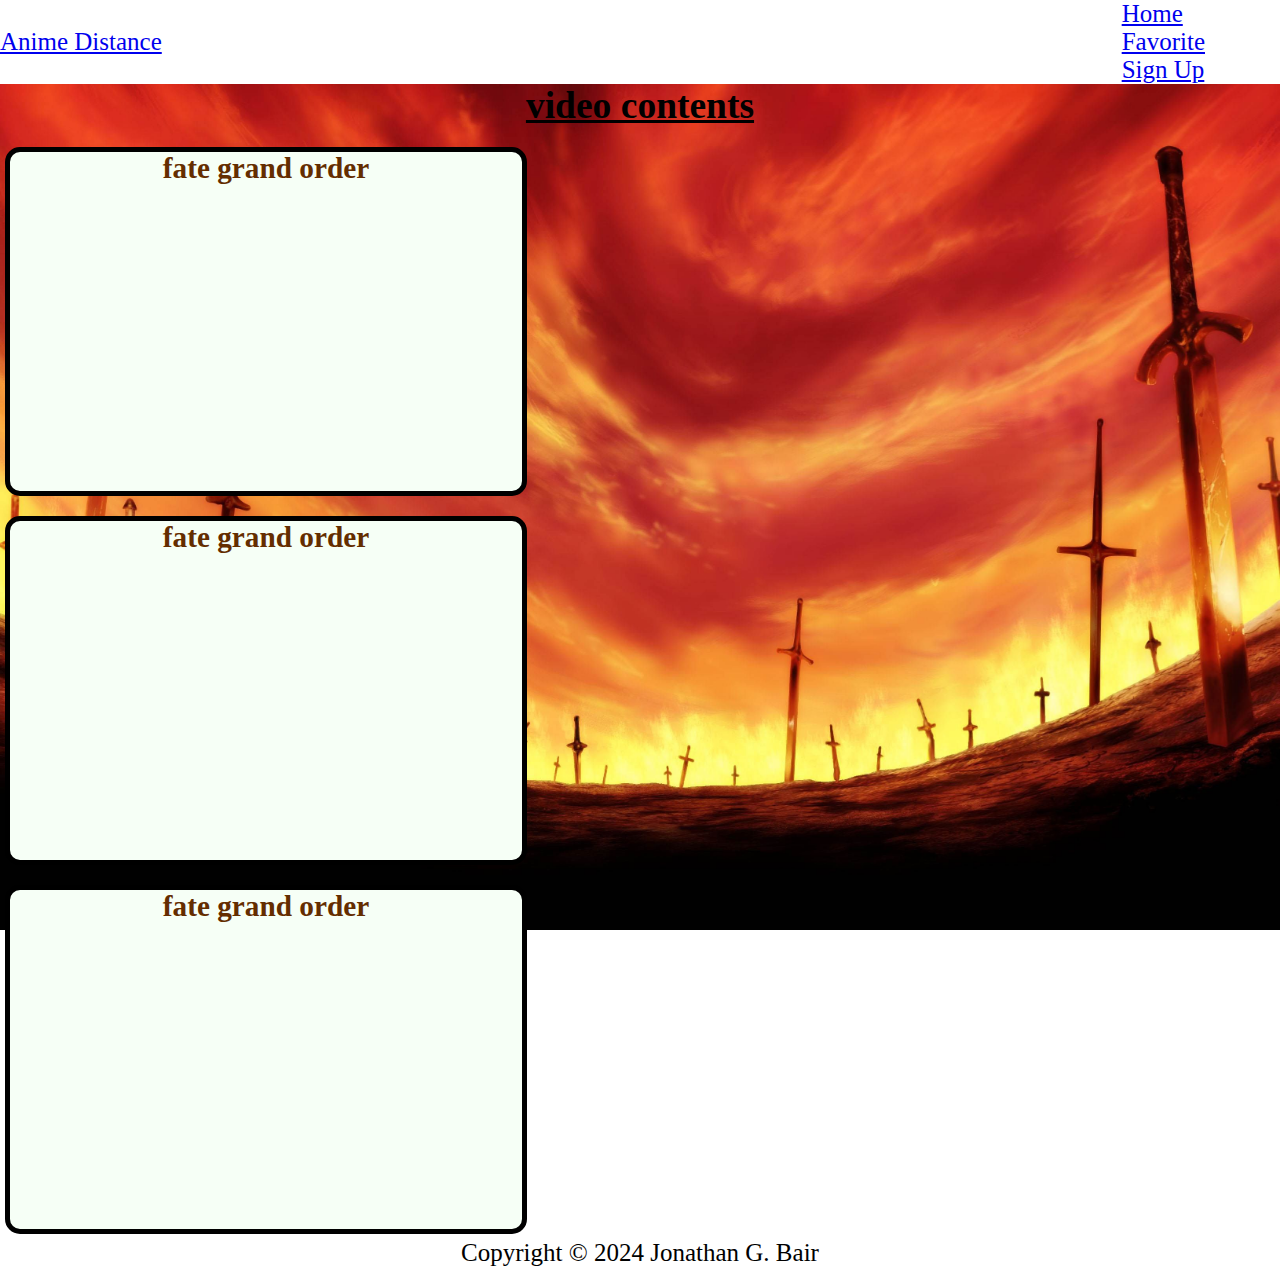
==== content.html @ 8dff863a "uploading files" ====
<!DOCTYPE html>
<html lang="en">
<head>
    <meta charset="UTF-8">
    <meta name="viewport" content="width=device-width, initial-scale=1.0">
    <title>Document</title>
    <link rel="stylesheet" href="./styles.css/styles.css">
</head>
<body>
    <header>
        <nav class="header-nav">
            <a href="./index.html" class="logo-name">Anime Distance</a>
            <ul class="header-nav-menu">
                <li class="header-menu-item"><a href="./index.html" class="home">Home</a></li>
                <li class="header-menu-item"><a href="./favorite.html">Favorite</a></li>
                <li class="header-menu-item"><a href="./sign-up.html">Sign Up</a></li>
            </ul>
        </nav>
    </header>

    <div class="background-image">
        <section id="content-1"> 
             <div class="video-contents">
                <h2>video contents</h2>
                <div class="multi-video-container">
                    <section class="three-video-item">
                        <h3>fate grand order</h3>
                        <video src="./video/fate grand order-1.mp4" height="300" autoplay muted></video>
                    </section>
                    <section class="three-video-item">
                        <h3>fate grand order</h3>
                        <video src="./video/fate grand order-2.mp4" height="300" autoplay muted></video>
                    </section>
                    <section class="three-video-item">
                        <h3>fate grand order</h3>
                        <video src="./video/fate grand order-3.mp4" height="300" autoplay muted></video>
                    </section>

                </div>
                <!--<div class="multi-column-container">
                    <section class="three-column-item">
                        <h3>friren</h3>
                        <img src="./imagis/stark-fern-and-frieren-in-frieren.avif" 
                        alt="favorite-1" 
                        class="img-thumbnail">
                        <p>
                            Frieren is a Japanese manga series written by Kanehito Yamada and illustrated by Tsukasa Abe. It has been serialized in Shogakukan's manga magazine ''Weekly Shōnen Sunday'' since April 2020, with its chapters collected in twelve volumes as of December 2023. The series is licensed for English release in North America by Viz Media. An anime television series adaptation produced by Madhouse premiered
                        </p>
                    </section>-->

             </div>

        </section>
    </div>
   
    <div class="background-image">
        <footer class="my-name">
            Copyright &copy; 2024 Jonathan G. Bair
        </footer>
    </div>
</body>
</html>
---- styles.css/styles.css ----
*{
    margin: 0;
    padding: 0;
    
}
body {
    display: flex;
    flex-direction: column;
}
p {
    padding: 0.4rem;
}
.intro {
    text-align: center;
}
.header-nav {
    align-items: center;
    display: flex;
    justify-content: space-between;
}
h1 {
    font-size: 3rem;
}

h1, h2 {
    text-align: center;
    text-decoration: underline;
}
.header-menu-item, a{
    margin-right: 1.5rem;
    
}
.header-nav-menu {
    margin: 0;
    padding: 0;
    list-style: none;
    justify-content: flex-end;
}
.profile-image {
    width: 300;
    display: block;
    margin: 1rem auto;
    border-radius: 50% 50% 50% 50%;
}
html {
    font-size: 25px;
}
ul, ol {
    padding-left: 25px;
}
ul {
    list-style: square;
}
.description {
    text-align: center;
}
.my-name {
    text-align: center;

}
.background-image {
    background-image: url(../imagis/back\ ground\ for\ project\ 1.jpg);
    background-repeat: no-repeat;
    background-size: cover;
    background-position: center;
    background-attachment: fixed;
    margin: 0;
}
.multi-column-container {
    display: block;
}
.three-column-item {
    width: calc(100% / 3 - 40px);
    margin: 5px 5px 5px;
    border: 5px solid rgb(0, 0, 0);
    border-radius: 15px;
    background-color: rgb(246, 255, 246);
    text-align: center;
    color: rgb(100, 45, 0);
}
.three-column-item .img-thumbnail {
    width: 80%;
    margin-top: 20px;
}
.form-row {
    display: flex;
    justify-content: center;
}
.multi-video-container {
    display: block;
}
.three-video-item {
    width: calc(100% / 3 - 40px);
    margin: 5px 5px 5px;
    border: 5px solid rgb(0, 0, 0);
    border-radius: 15px;
    background-color: rgb(246, 255, 246);
    text-align: center;
    color: rgb(100, 45, 0);
}
.multi-video-container .three-video-item {
    width: 40%;
    margin-top: 20px;
}
ul, ol {
    padding-left: 25px;
}
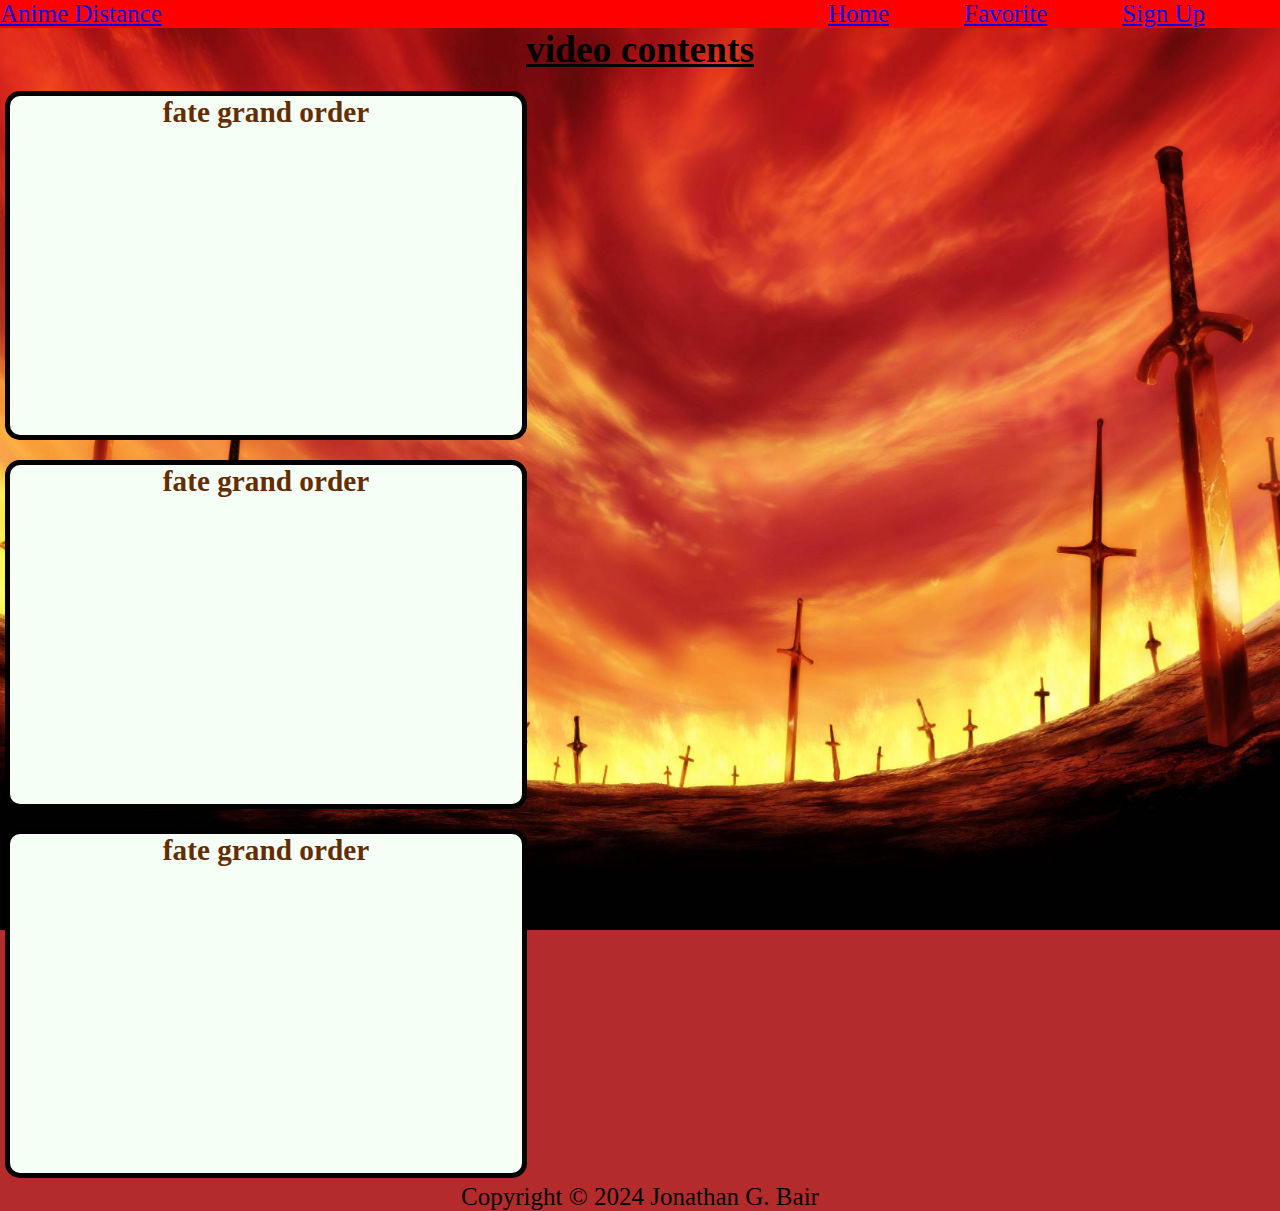
==== commit 701309ae: "Add files via upload" ====
--- a/content.html
+++ b/content.html
@@ -1,62 +1,53 @@
-<!DOCTYPE html>
-<html lang="en">
-<head>
-    <meta charset="UTF-8">
-    <meta name="viewport" content="width=device-width, initial-scale=1.0">
-    <title>Document</title>
-    <link rel="stylesheet" href="./styles.css/styles.css">
-</head>
-<body>
-    <header>
-        <nav class="header-nav">
-            <a href="./index.html" class="logo-name">Anime Distance</a>
-            <ul class="header-nav-menu">
-                <li class="header-menu-item"><a href="./index.html" class="home">Home</a></li>
-                <li class="header-menu-item"><a href="./favorite.html">Favorite</a></li>
-                <li class="header-menu-item"><a href="./sign-up.html">Sign Up</a></li>
-            </ul>
-        </nav>
-    </header>
-
-    <div class="background-image">
-        <section id="content-1"> 
-             <div class="video-contents">
-                <h2>video contents</h2>
-                <div class="multi-video-container">
-                    <section class="three-video-item">
-                        <h3>fate grand order</h3>
-                        <video src="./video/fate grand order-1.mp4" height="300" autoplay muted></video>
-                    </section>
-                    <section class="three-video-item">
-                        <h3>fate grand order</h3>
-                        <video src="./video/fate grand order-2.mp4" height="300" autoplay muted></video>
-                    </section>
-                    <section class="three-video-item">
-                        <h3>fate grand order</h3>
-                        <video src="./video/fate grand order-3.mp4" height="300" autoplay muted></video>
-                    </section>
-
-                </div>
-                <!--<div class="multi-column-container">
-                    <section class="three-column-item">
-                        <h3>friren</h3>
-                        <img src="./imagis/stark-fern-and-frieren-in-frieren.avif" 
-                        alt="favorite-1" 
-                        class="img-thumbnail">
-                        <p>
-                            Frieren is a Japanese manga series written by Kanehito Yamada and illustrated by Tsukasa Abe. It has been serialized in Shogakukan's manga magazine ''Weekly Shōnen Sunday'' since April 2020, with its chapters collected in twelve volumes as of December 2023. The series is licensed for English release in North America by Viz Media. An anime television series adaptation produced by Madhouse premiered
-                        </p>
-                    </section>-->
-
-             </div>
-
-        </section>
-    </div>
-   
-    <div class="background-image">
-        <footer class="my-name">
-            Copyright &copy; 2024 Jonathan G. Bair
-        </footer>
-    </div>
-</body>
+<!DOCTYPE html>
+<html lang="en">
+<head>
+    <meta charset="UTF-8">
+    <meta name="viewport" content="width=device-width, initial-scale=1.0">
+    <title>Document</title>
+    <link rel="stylesheet" href="./styles.css/styles.css">
+</head>
+<body>
+    <header>
+        <nav class="header-nav">
+            <a href="./index.html" class="logo-name">Anime Distance</a>
+            <ul class="header-nav-menu">
+                <li class="header-menu-item"><a href="./index.html" class="home">Home</a></li>
+                <li class="header-menu-item"><a href="./favorite.html">Favorite</a></li>
+                <li class="header-menu-item"><a href="./sign-up.html">Sign Up</a></li>
+            </ul>
+        </nav>
+    </header>
+
+    <div class="background-image">
+        <section id="content-1"> 
+             <div class="video-contents">
+                <h2>video contents</h2>
+                <div class="multi-video-container">
+                    <section class="three-video-item">
+                        <h3>fate grand order</h3>
+                        <video src="./video/fate grand order-1.mp4" height="300" autoplay muted></video>
+                    </section>
+                    <section class="three-video-item">
+                        <h3>fate grand order</h3>
+                        <video src="./video/fate grand order-2.mp4" height="300" autoplay muted></video>
+                    </section>
+                    <section class="three-video-item">
+                        <h3>fate grand order</h3>
+                        <video src="./video/fate grand order-3.mp4" height="300" autoplay muted></video>
+                    </section>
+
+                </div>
+               
+
+             </div>
+
+        </section>
+    </div>
+   
+    <div class="background-image">
+        <footer class="my-name">
+            Copyright &copy; 2024 Jonathan G. Bair
+        </footer>
+    </div>
+</body>
 </html>--- a/styles.css/styles.css
+++ b/styles.css/styles.css
@@ -1,107 +1,117 @@
-*{
-    margin: 0;
-    padding: 0;
-    
-}
-body {
-    display: flex;
-    flex-direction: column;
-}
-p {
-    padding: 0.4rem;
-}
-.intro {
-    text-align: center;
-}
-.header-nav {
-    align-items: center;
-    display: flex;
-    justify-content: space-between;
-}
-h1 {
-    font-size: 3rem;
-}
-
-h1, h2 {
-    text-align: center;
-    text-decoration: underline;
-}
-.header-menu-item, a{
-    margin-right: 1.5rem;
-    
-}
-.header-nav-menu {
-    margin: 0;
-    padding: 0;
-    list-style: none;
-    justify-content: flex-end;
-}
-.profile-image {
-    width: 300;
-    display: block;
-    margin: 1rem auto;
-    border-radius: 50% 50% 50% 50%;
-}
-html {
-    font-size: 25px;
-}
-ul, ol {
-    padding-left: 25px;
-}
-ul {
-    list-style: square;
-}
-.description {
-    text-align: center;
-}
-.my-name {
-    text-align: center;
-
-}
-.background-image {
-    background-image: url(../imagis/back\ ground\ for\ project\ 1.jpg);
-    background-repeat: no-repeat;
-    background-size: cover;
-    background-position: center;
-    background-attachment: fixed;
-    margin: 0;
-}
-.multi-column-container {
-    display: block;
-}
-.three-column-item {
-    width: calc(100% / 3 - 40px);
-    margin: 5px 5px 5px;
-    border: 5px solid rgb(0, 0, 0);
-    border-radius: 15px;
-    background-color: rgb(246, 255, 246);
-    text-align: center;
-    color: rgb(100, 45, 0);
-}
-.three-column-item .img-thumbnail {
-    width: 80%;
-    margin-top: 20px;
-}
-.form-row {
-    display: flex;
-    justify-content: center;
-}
-.multi-video-container {
-    display: block;
-}
-.three-video-item {
-    width: calc(100% / 3 - 40px);
-    margin: 5px 5px 5px;
-    border: 5px solid rgb(0, 0, 0);
-    border-radius: 15px;
-    background-color: rgb(246, 255, 246);
-    text-align: center;
-    color: rgb(100, 45, 0);
-}
-.multi-video-container .three-video-item {
-    width: 40%;
-    margin-top: 20px;
-}
-ul, ol {
-    padding-left: 25px;
+*{
+    margin: 0;
+    padding: 0;
+    
+}
+body {
+    display: flex;
+    flex-direction: column;
+    background-color: rgb(180, 43, 43);
+}
+p {
+    padding: 0.4rem;
+}
+.intro {
+    text-align: center;
+}
+.header-nav{
+    display: flex;
+    justify-content: space-between;
+    align-items: center;
+}
+.heading-container{
+    display: flex;
+    justify-content: space-evenly;
+    
+}
+header{
+    background-color: red;
+}
+h1 {
+    font-size: 3rem;
+}
+
+h1, h2 {
+    text-align: center;
+    text-decoration: underline;
+}
+.header-menu-item, a{
+    margin-right: 1.5rem;
+    
+}
+.header-nav-menu {
+    margin: 0;
+    padding: 0;
+    list-style: none;
+    display: flex;
+    justify-content: flex-end;
+}
+.profile-image {
+    width: 300;
+    display: block;
+    margin: 1rem auto;
+    border-radius: 50% 50% 50% 50%;
+}
+html {
+    font-size: 25px;
+}
+ul, ol {
+    padding-left: 25px;
+}
+ul {
+    list-style: square;
+}
+.description {
+    text-align: center;
+}
+.my-name {
+    text-align: center;
+
+}
+.background-image {
+    background-image: url(../imagis/back\ ground\ for\ project\ 1.jpg);
+    background-repeat: no-repeat;
+    background-size: cover;
+    background-position: center;
+    background-attachment: fixed;
+    margin: 0;
+}
+.multi-column-container {
+    display: block;
+}
+.three-column-item {
+    width: calc(100% / 3 - 40px);
+    margin: 5px 5px 5px;
+    border: 5px solid rgb(0, 0, 0);
+    border-radius: 15px;
+    background-color: rgb(246, 255, 246);
+    text-align: center;
+    color: rgb(100, 45, 0);
+}
+.three-column-item .img-thumbnail {
+    width: 80%;
+    margin-top: 20px;
+}
+.form-row {
+    display: flex;
+    justify-content: center;
+}
+.multi-video-container {
+    display: block;
+}
+.three-video-item {
+    width: calc(100% / 3 - 40px);
+    margin: 5px 5px 5px;
+    border: 5px solid rgb(0, 0, 0);
+    border-radius: 15px;
+    background-color: rgb(246, 255, 246);
+    text-align: center;
+    color: rgb(100, 45, 0);
+}
+.multi-video-container .three-video-item {
+    width: 40%;
+    margin-top: 20px;
+}
+ul, ol {
+    padding-left: 25px;
 }